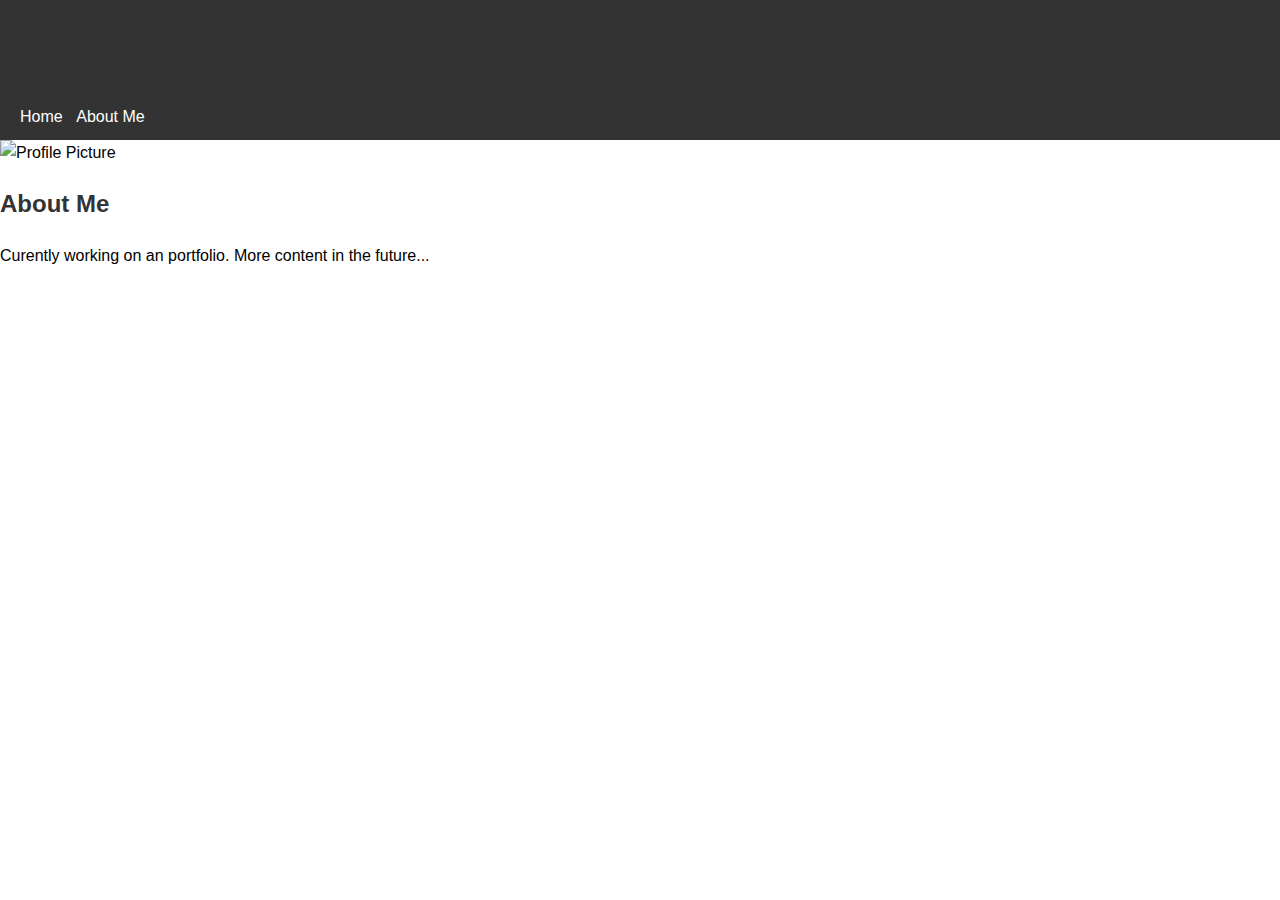
==== index.html @ d074a3c8 "Initial portfolio commit 2" ====
<!DOCTYPE html>
<html lang="en">
<head>
    <meta charset="UTF-8">
    <meta name="viewport" content="width=device-width, initial-scale=1.0">
    <title>Portfolio</title>
    <link rel="stylesheet" href="src/css/style.css">
</head>
<body>
    <header>
        <h1>Welcome to My Portfolio</h1>
        <nav>
            <a href="index.html">Home</a>
            <a href="src/html/about.html">About Me</a>
        </nav>
    </header>
    <main>
        <img src="src/assets/images/profile.jpg" alt="Profile Picture">
        <section>
            <h2>About Me</h2>
            <p>Curently working on an portfolio. More content in the future...</p>
        </section>
    </main>
</body>
</html>
---- src/css/style.css ----
body {
    font-family: Arial, sans-serif;
    margin: 0;
    padding: 0;
    line-height: 1.6;
}

header {
    background: #333;
    color: #fff;
    padding: 10px 20px;
}

nav a {
    color: #fff;
    margin-right: 10px;
    text-decoration: none;
}

nav a:hover {
    text-decoration: underline;
}

main img {
    max-width: 100%;
    height: auto;
}

h1, h2 {
    color: #333;
}

ul {
    list-style: none;
    padding: 0;
}

li {
    margin-bottom: 10px;
}
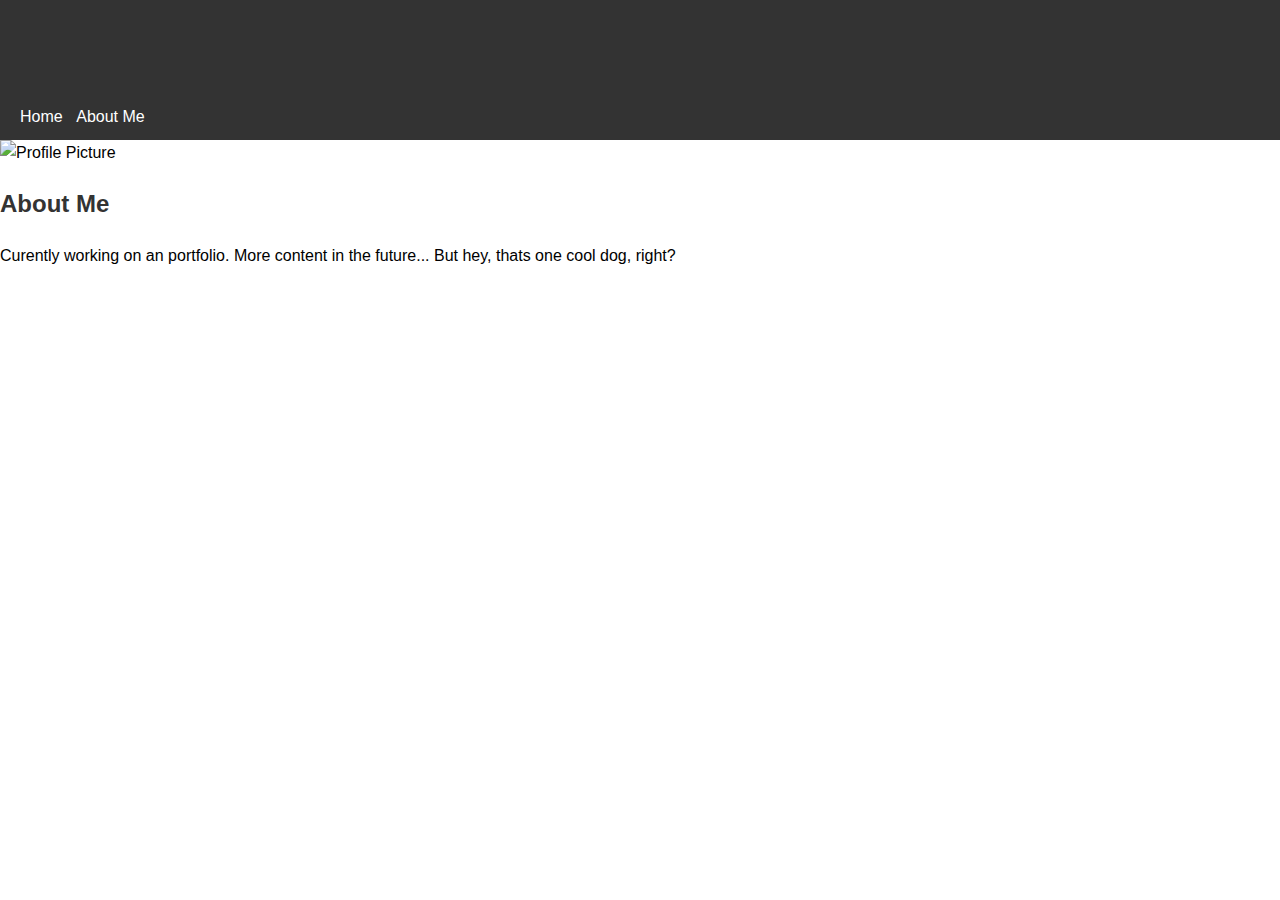
==== commit 7d8bf7a2: "Initial portfolio commit 2" ====
--- a/index.html
+++ b/index.html
@@ -11,14 +11,14 @@
         <h1>Welcome to My Portfolio</h1>
         <nav>
             <a href="index.html">Home</a>
-            <a href="src/html/about.html">About Me</a>
+            <a href="about.html">About Me</a>
         </nav>
     </header>
     <main>
         <img src="src/assets/images/profile.jpg" alt="Profile Picture">
         <section>
             <h2>About Me</h2>
-            <p>Curently working on an portfolio. More content in the future...</p>
+            <p>Curently working on an portfolio. More content in the future... But hey, thats one cool dog, right?</p>
         </section>
     </main>
 </body>
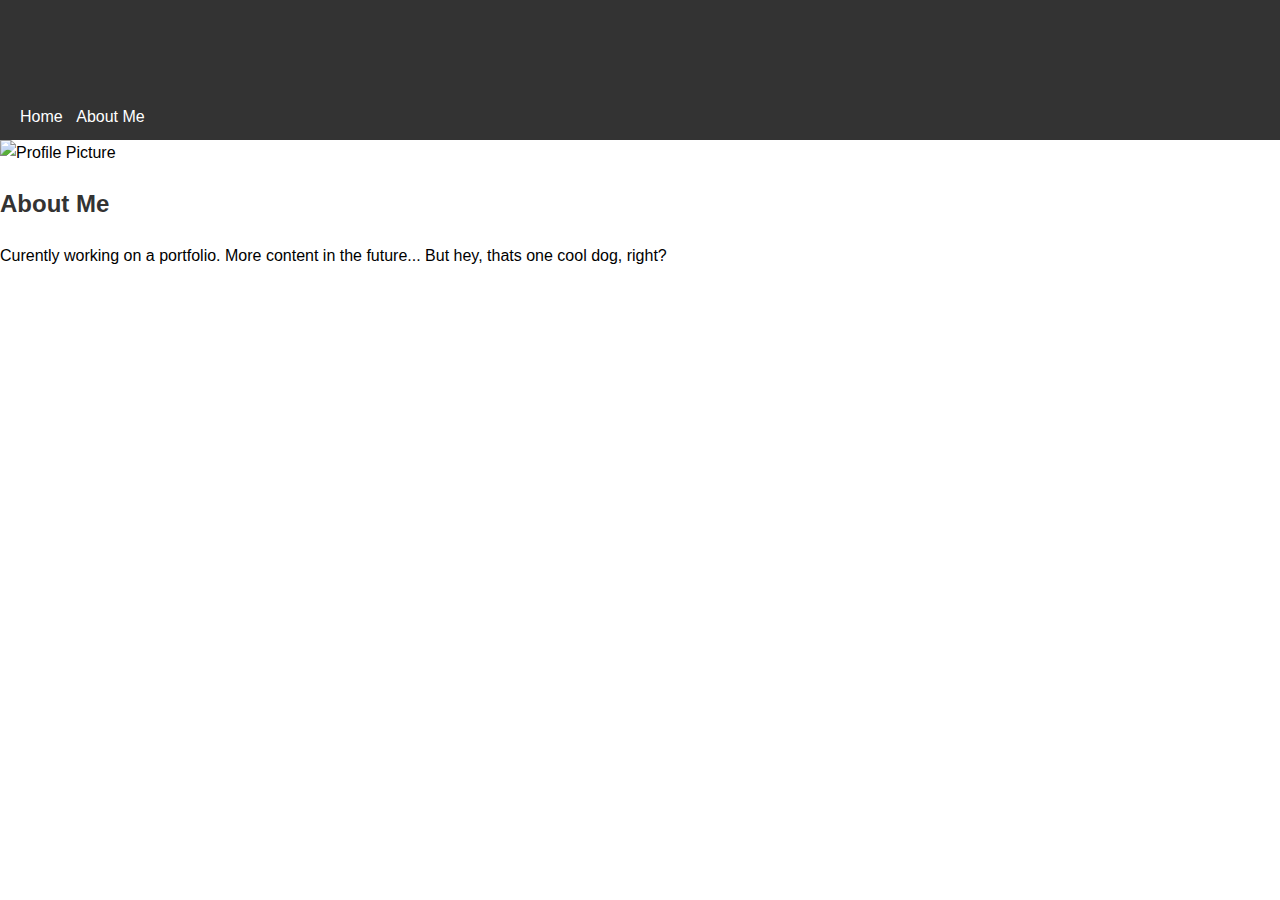
==== commit c5624083: "Update index.html" ====
--- a/index.html
+++ b/index.html
@@ -18,7 +18,7 @@
         <img src="src/assets/images/profile.jpg" alt="Profile Picture">
         <section>
             <h2>About Me</h2>
-            <p>Curently working on an portfolio. More content in the future... But hey, thats one cool dog, right?</p>
+            <p>Curently working on a portfolio. More content in the future... But hey, thats one cool dog, right?</p>
         </section>
     </main>
 </body>
